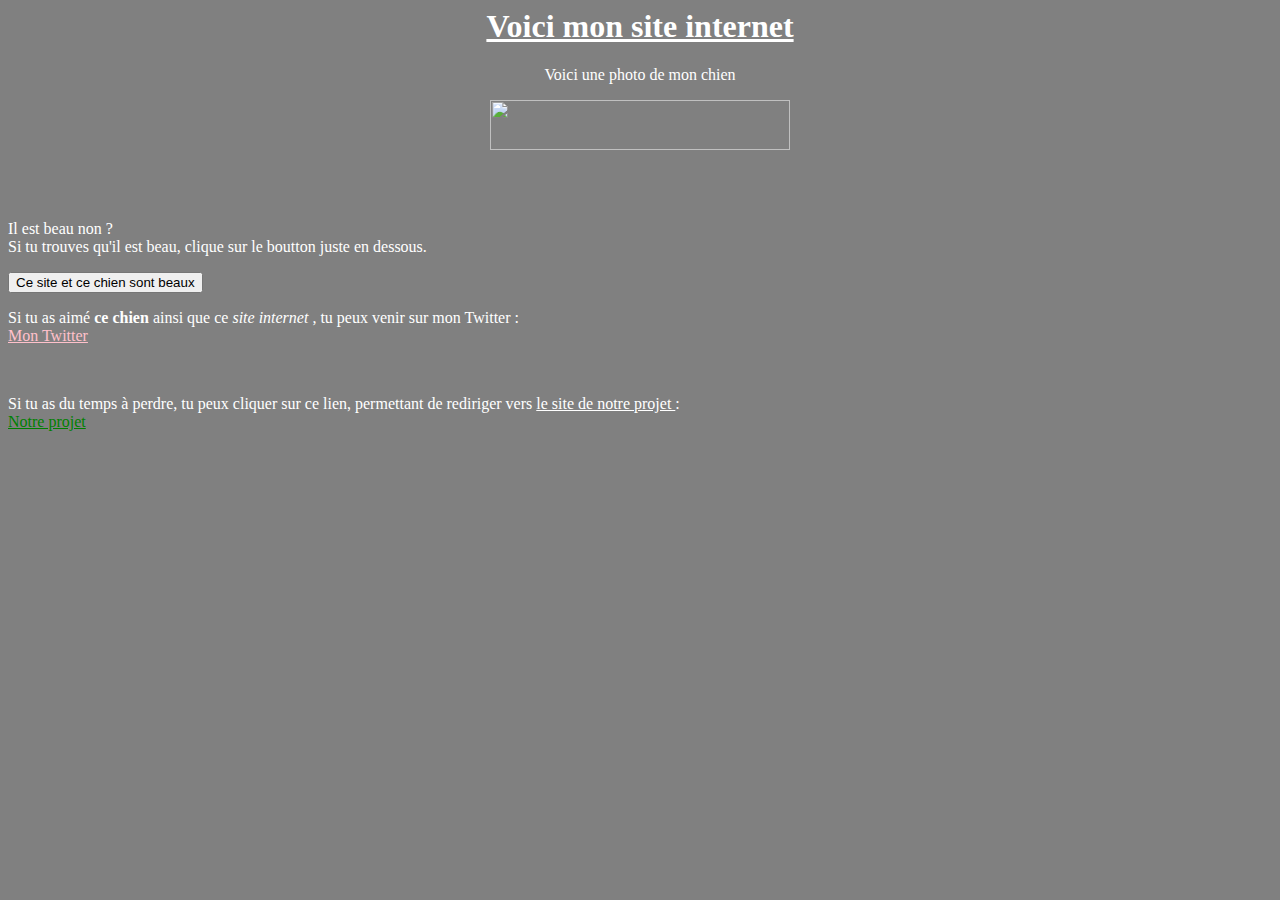
==== index.html @ ede31efd "index.html" ====
<html>
<head>
<link href="Mon site internet.css" rel="stylesheet">

<title> Site WEB Léo !! </title>

<link rel="shortcut icon" href="dog-head-3.png">

</head>

<body>
<h1> <center> <u> Voici mon site internet </u> </center> </h1>

<p> <center> Voici une photo de mon chien </center> </p>

<div class="img1">
<center> <img src="https://jooinn.com/images/dog-head-3.png" width="300" height="50"> </center> 
<audio  src="https://www.youtube.com/watch?v=8aRCmMlCcY0" autoplay> </audio>
</div>

<br>
<br>
<br>

<p>  Il est beau non ? <br> 
Si tu trouves qu'il est beau, clique sur le boutton juste en dessous.</p>


<button onclick="window.location.href='https://www.youtube.com/watch?v=dQw4w9WgXcQ'; target='blank';"> Ce site et ce chien sont beaux </button>



<p> Si tu as aimé <strong> ce chien </strong> ainsi que ce <i> site internet </i>, tu peux venir sur mon Twitter : </br>
<a href="https://twitter.com/FeyWine" ; target="blank" ; style="color:pink" ;> Mon Twitter </a> </p>

<br>

<p> Si tu as du temps à perdre, tu peux cliquer sur ce lien, permettant de rediriger vers <u> le site de notre projet </u> : <br>
<a href="https://www.youtube.com/watch?v=4-UbHw8eDzM" ; target="blank" ; style="color:green" ;> Notre projet </a> </p>


</body>
</html>
---- Mon site internet.css ----
body {
	background-color:grey;
	color:white;
	size
}

.img1 {
	transition:transform 10S ease-in-out;
	
}

.img1:hover {
	transform:scale(10.2);
	center:50%;
	
}
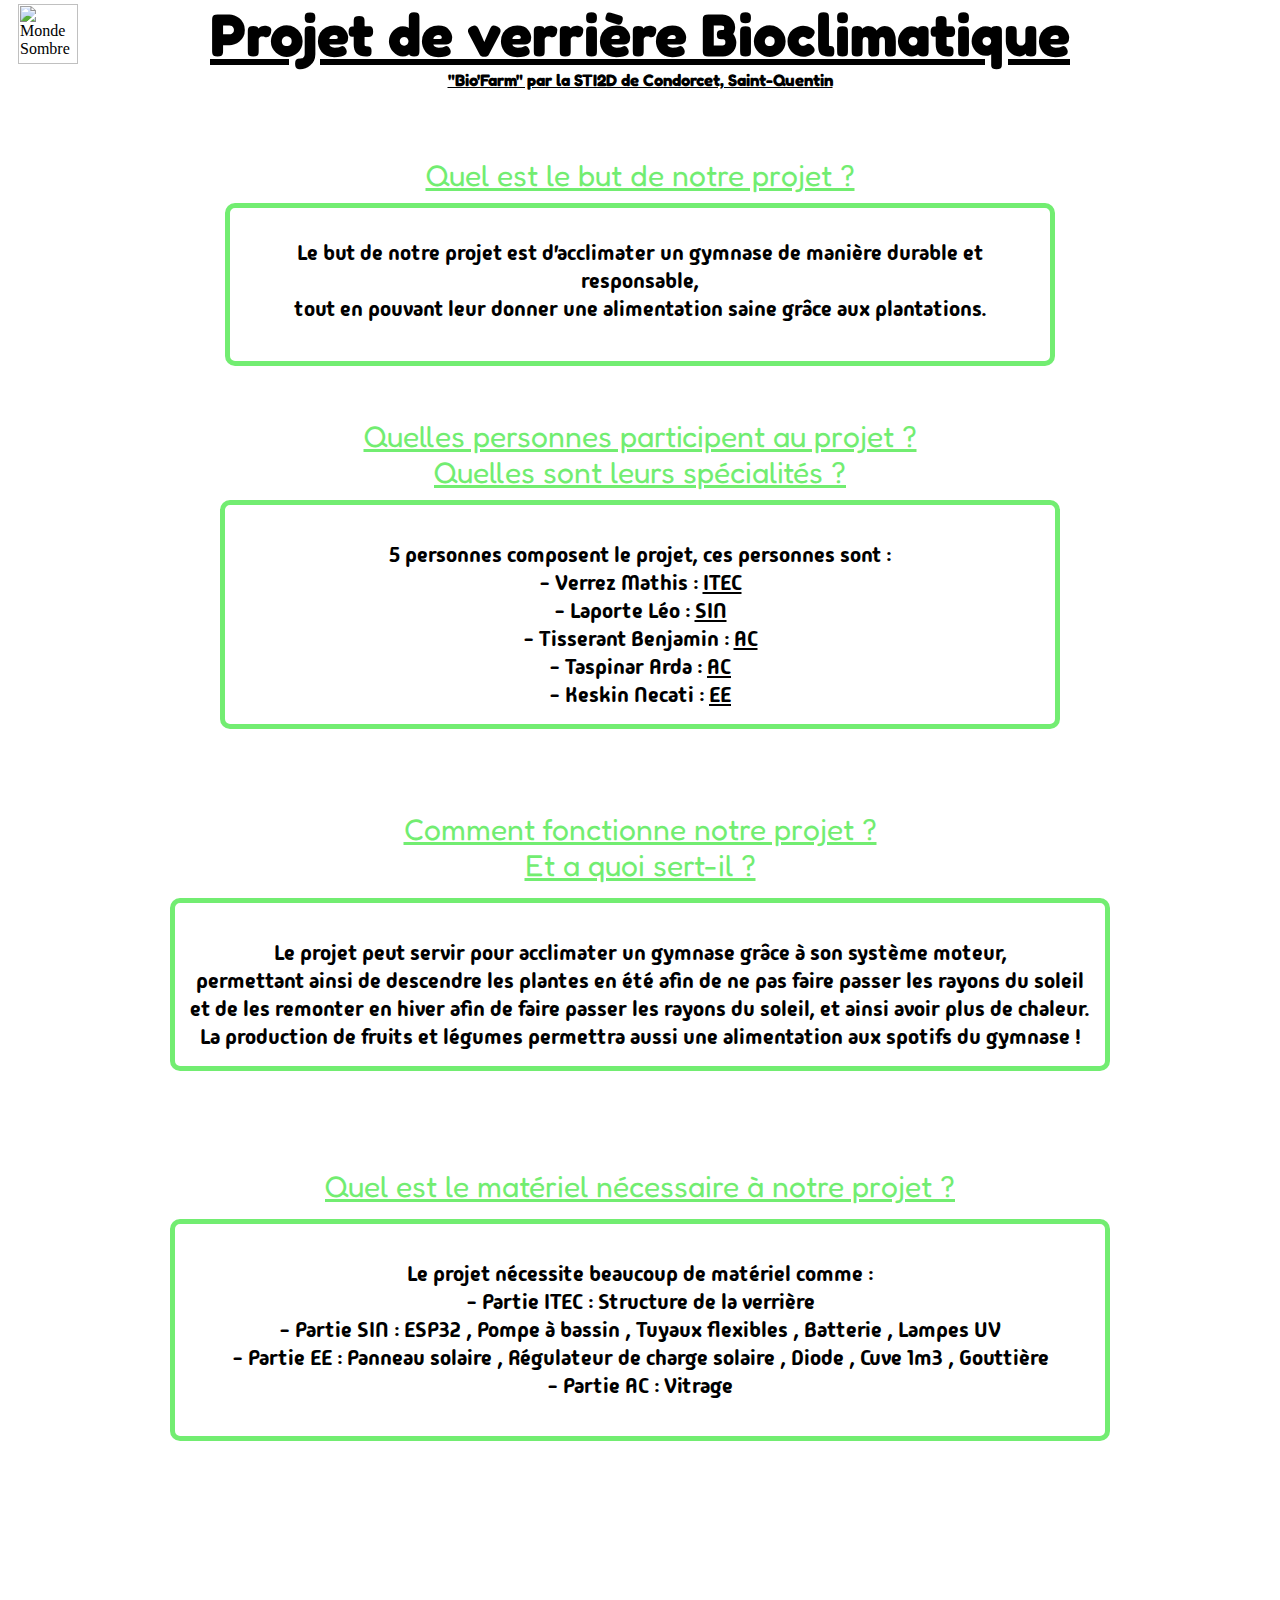
==== commit a1f7b7d4: "Update and rename Site_Internet_Verrière.html to index.html" ====
--- a/index.html
+++ b/index.html
@@ -1,43 +1,173 @@
 <html>
 <head>
-<link href="Mon site internet.css" rel="stylesheet">
+<link href="Site_Internet_Verrière.css" rel="stylesheet">
 
-<title> Site WEB Léo !! </title>
-
-<link rel="shortcut icon" href="dog-head-3.png">
-
-</head>
-
-<body>
-<h1> <center> <u> Voici mon site internet </u> </center> </h1>
-
-<p> <center> Voici une photo de mon chien </center> </p>
-
-<div class="img1">
-<center> <img src="https://jooinn.com/images/dog-head-3.png" width="300" height="50"> </center> 
-<audio  src="https://www.youtube.com/watch?v=8aRCmMlCcY0" autoplay> </audio>
-</div>
-
-<br>
-<br>
-<br>
-
-<p>  Il est beau non ? <br> 
-Si tu trouves qu'il est beau, clique sur le boutton juste en dessous.</p>
+<link rel="shortcut icon" href="logoprojet.png">
 
 
-<button onclick="window.location.href='https://www.youtube.com/watch?v=dQw4w9WgXcQ'; target='blank';"> Ce site et ce chien sont beaux </button>
+<title> Projet "Bio'Farm" </title>
+
+<link rel="preconnect" href="https://fonts.googleapis.com">
+<link rel="preconnect" href="https://fonts.gstatic.com" crossorigin>
+<link href="https://fonts.googleapis.com/css2?family=Anton&family=EB+Garamond:ital,wght@0,400..800;1,400..800&family=Fredoka:wght@300..700&family=Honk&family=Londrina+Shadow&family=Lora:ital,wght@0,400..700;1,400..700&family=Madimi+One&family=Micro+5&display=swap" rel="stylesheet">
+</head>
 
 
 
-<p> Si tu as aimé <strong> ce chien </strong> ainsi que ce <i> site internet </i>, tu peux venir sur mon Twitter : </br>
-<a href="https://twitter.com/FeyWine" ; target="blank" ; style="color:pink" ;> Mon Twitter </a> </p>
+
+
+<body>
+<div class="Titre">
+<h1> <center> <u>Projet de verrière Bioclimatique</u>  </center> </h1>                       
+</div>
+
+
+
+<div class="Sous_Titre">
+<h6> <center> <u> "Bio'Farm" par la STI2D de Condorcet, Saint-Quentin </u> </center> </h6>
+</div>
+
+
+
+<div class="LogoCondor">
+<a href="https://condorcet-saint-quentin.ac-amiens.fr/site/" target='blank'> 
+<img src="https://condorcet-saint-quentin.ac-amiens.fr/site/images/logo-condor.png" width="150">
+</a>
+</div>
+
+
+
+<div class="InstaVerrière">
+    <a href="https://www.instagram.com/verriere.bio.climatique/" target='blank'> 
+    <img src="https://th.bing.com/th/id/R.9c3e349e05d7b367d158cdad5b5d423a?rik=wfGISHBDSPNQkg&riu=http%3a%2f%2fclipart-library.com%2fimages_k%2finstagram-png-transparent%2finstagram-png-transparent-22.png&ehk=b2KPcH4S4uMDOgurFGqctT550VIBdceWr8s6Fy7ZqHo%3d&risl=&pid=ImgRaw&r=0" width="40">
+    </a>
+
+</div>
+
+<div class="LogoProjet">
+<img src="D:\Site_WEB_verrière\logoprojet.png" alt="Logo du projet" width="100">
+</div>
+
+
+<div class="ModeSombre" id="modeSombreDiv">
+    <img src="https://icones.pro/wp-content/uploads/2021/04/symbole-du-soleil-noir.png" alt="Monde Sombre" width="60">
+</div>
+<script src="ModeSombre.js"></script>
+
+
 
 <br>
 
-<p> Si tu as du temps à perdre, tu peux cliquer sur ce lien, permettant de rediriger vers <u> le site de notre projet </u> : <br>
-<a href="https://www.youtube.com/watch?v=4-UbHw8eDzM" ; target="blank" ; style="color:green" ;> Notre projet </a> </p>
+<div class="Introduction">
+<p> <u> <center> Quel est le but de notre projet ? </center> </u> </p>
+</div>
 
 
-</body>
+
+
+<div class="Paragraphe1">
+<p> <center> Le but de notre projet est d'acclimater un gymnase de manière durable et responsable,<br>
+tout en pouvant leur donner une alimentation saine grâce aux plantations. </center> <br>
+</div>
+</p>
+
+<br><br>
+
+
+<div class="Personnes">
+<p> <u> <center> Quelles personnes participent au projet ? <br> Quelles sont leurs spécialités ? </center> </u> </p>
+</div>
+
+
+
+
+<div class="Paragraphe2">
+<p> <center> 5 personnes composent le projet, ces personnes sont :  <br>
+- Verrez Mathis :  <u> ITEC </u> <br>
+- Laporte Léo : <u> SIN </u> <br>
+- Tisserant Benjamin :  <u> AC </u> <br>
+- Taspinar Arda : <u> AC </u> <br>
+- Keskin Necati : <u> EE </u> </center>
+</div>
+</p>
+
+<br><br>
+
+
+
+<div class="Projet">
+<p> <u> <center> Comment fonctionne notre projet ? <br>
+Et a quoi sert-il ?  </center> </u> </p>
+</div>
+
+
+
+
+
+<div class="ExplicationProjet">
+<p> <center> Le projet peut servir pour acclimater un gymnase grâce à son système moteur, <br>
+permettant ainsi de descendre les plantes en été afin de ne pas faire passer les rayons du soleil <br>
+et de les remonter en hiver afin de faire passer les rayons du soleil, et ainsi avoir plus de chaleur. <br>
+La production de fruits et légumes permettra aussi une alimentation aux spotifs du gymnase ! </center>
+</div>
+</p>
+
+
+<br><br>
+
+
+<div class="Projet">
+    <p> <u> <center> Quel est le matériel nécessaire à notre projet ? </center> </u> </p>
+    </div>
+
+
+
+
+
+<div class="ExplicationProjet">
+    <p> <center>Le projet nécessite beaucoup de matériel comme : <br>
+    - Partie ITEC : Structure de la verrière <br>
+- Partie SIN : ESP32 , Pompe à bassin , Tuyaux flexibles , Batterie , Lampes UV  <br>
+- Partie EE : Panneau solaire , Régulateur de charge solaire , Diode , Cuve 1m3 , Gouttière <br>
+- Partie AC : Vitrage </center> </p>
+</div>
+
+
+
+
+
+
+
+
+
+
+
+
+
+
+
+
+
+
+
+
+
+
+
+
+
+
+
+
+
+
+
+
+
+
+
+
+
+
+
 </html>
--- a/Site_Internet_Verrière.css
+++ b/Site_Internet_Verrière.css
@@ -0,0 +1,112 @@
+body {
+	background-color:#ffffff;
+}
+
+.Titre {
+	font-family: 'Fredoka', sans-serif;
+	font-size: 30px;
+	position:relative;
+	top:-10px;
+}
+
+.Sous_Titre {
+    font-family: 'Fredoka', sans-serif;
+    font-size: 25px;
+    text-align: center; /* Pour centrer le texte horizontalement */
+    position: relative;
+    top: -50px;
+
+}
+
+.LogoCondor {
+	position:absolute;
+	margin-top: -170px; 
+    margin-left: 1730px; 
+}
+
+.InstaVerrière {
+	position:absolute;
+	margin-top: -110px; 
+    margin-left: 1838px; 
+}
+
+.LogoProjet {
+	position:absolute;
+	margin-top: -195px; 
+    margin-left: 1370px; 
+}
+
+
+.ModeSombre {
+	position:absolute;
+	margin-top: -175px; 
+    margin-left: 10px; 
+	cursor: pointer;
+}
+
+.Introduction {
+	font-family: 'Fredoka', sans-serif;
+	color:#72ed71;
+	font-size: 30px;
+	position:relative;
+	top:-70px;
+}
+
+
+.Paragraphe1 {
+	font-family: 'Madimi One', sans-serif;
+	font-size: 21px;
+	position: relative;
+	top: -90px;
+	border: 5px solid #72ed71;
+	padding: 10px;
+	width: 800px;
+	margin: 0 auto;
+	border-radius: 10px;
+	
+	
+}
+
+.Personnes {
+	font-family: 'Fredoka', sans-serif;
+	color:#72ed71;
+	font-size: 30px;
+	position: relative;
+	top: -120px;
+}
+
+.Paragraphe2 {
+	font-family: 'Madimi One', sans-serif;
+	font-size: 21px;
+	position: relative;
+	top: -140px;
+	border: 5px solid #72ed71;
+	padding: 15px;
+	width: 800px;
+	margin: 0 auto;
+	border-radius: 10px;
+
+}
+
+.Projet {
+	font-family: 'Fredoka', sans-serif;
+	color:#72ed71;
+	font-size: 30px;
+	position: relative;
+	top: -140px;
+	
+}
+
+.ExplicationProjet {
+	font-family: 'Madimi One', sans-serif;
+	font-size: 21px;
+	position: relative;
+	top: -155px;
+	border: 5px solid #72ed71;
+	padding: 15px;
+	width: 900px;
+	margin: 0 auto;
+	border-radius: 10px;
+
+}
+
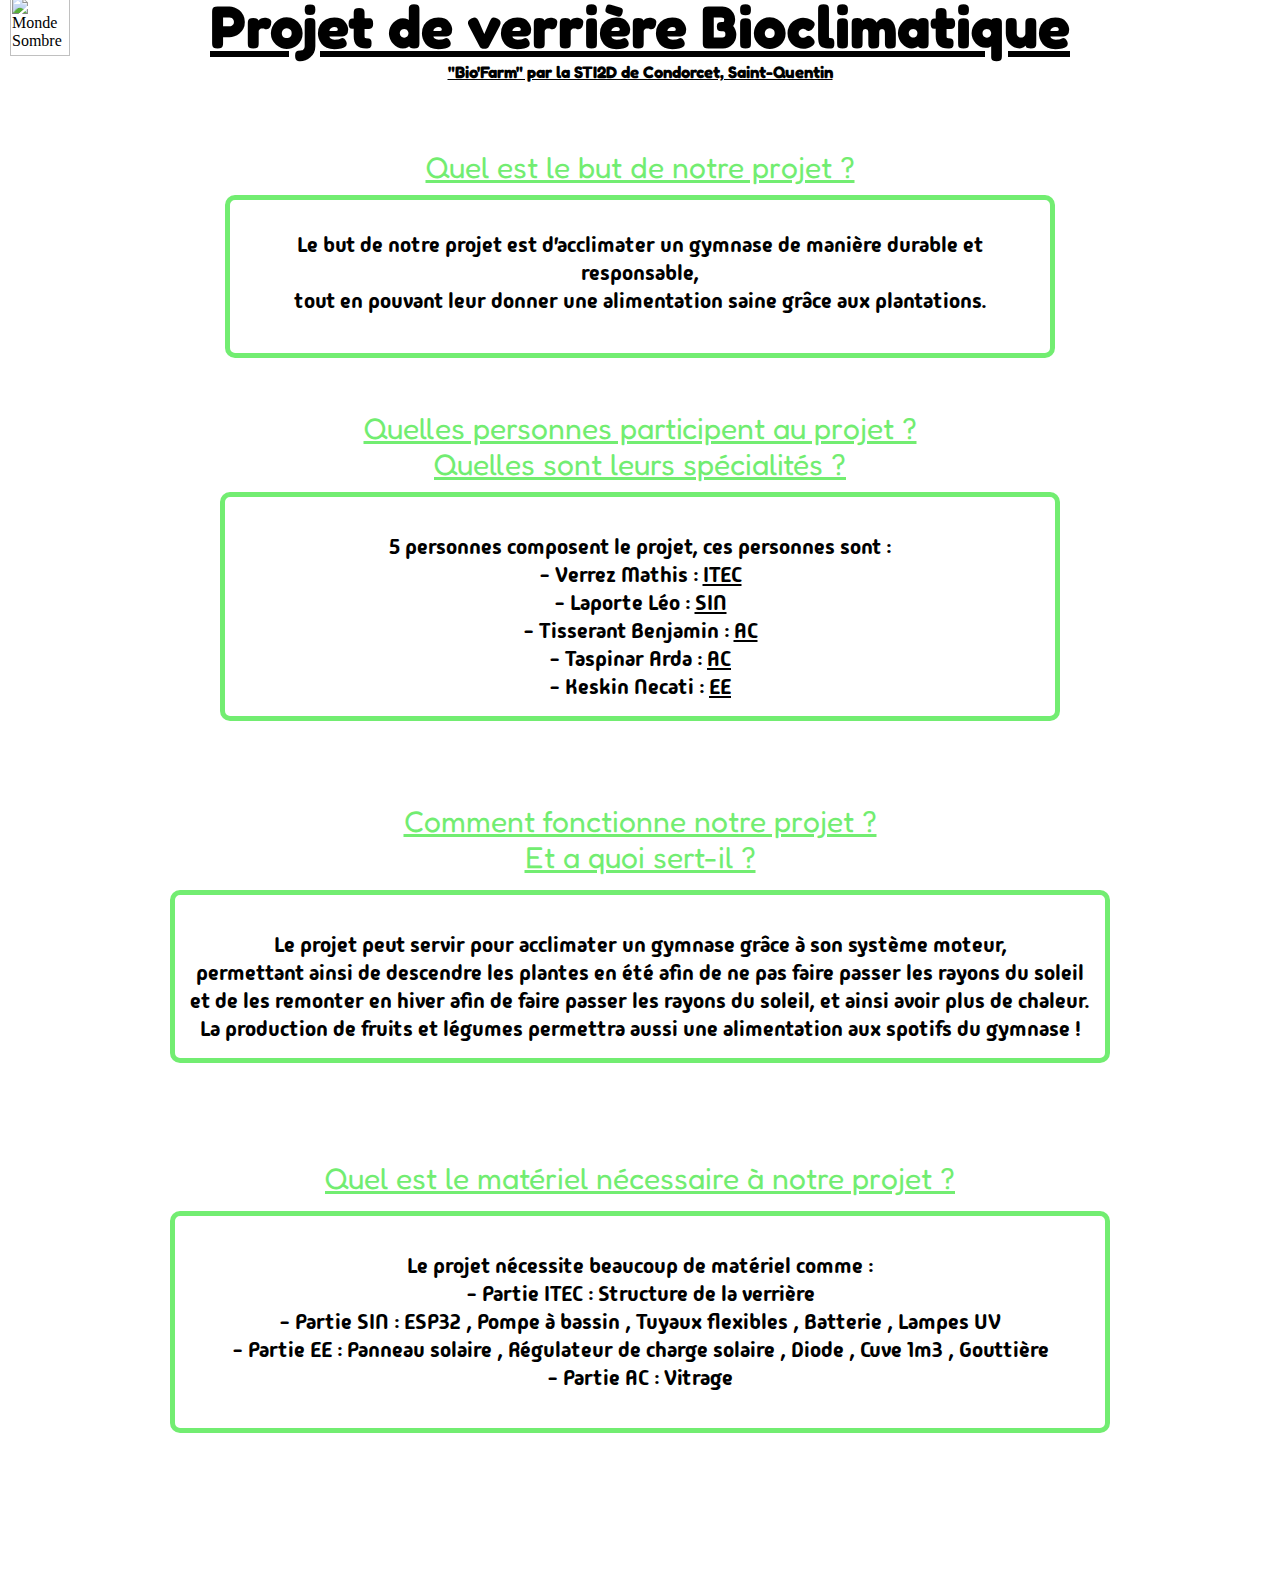
==== commit 8fac7df1: "index.html" ====
--- a/index.html
+++ b/index.html
@@ -45,7 +45,7 @@
 </div>
 
 <div class="LogoProjet">
-<img src="D:\Site_WEB_verrière\logoprojet.png" alt="Logo du projet" width="100">
+<img src="https://github.com/FeyWine/Bio-Farm/blob/main/logoprojet.png" alt="Logo du projet" width="100">
 </div>
 
 
--- a/Site_Internet_Verrière.css
+++ b/Site_Internet_Verrière.css
@@ -1,5 +1,7 @@
 body {
 	background-color:#ffffff;
+	margin:0;
+	padding: 0;
 }
 
 .Titre {
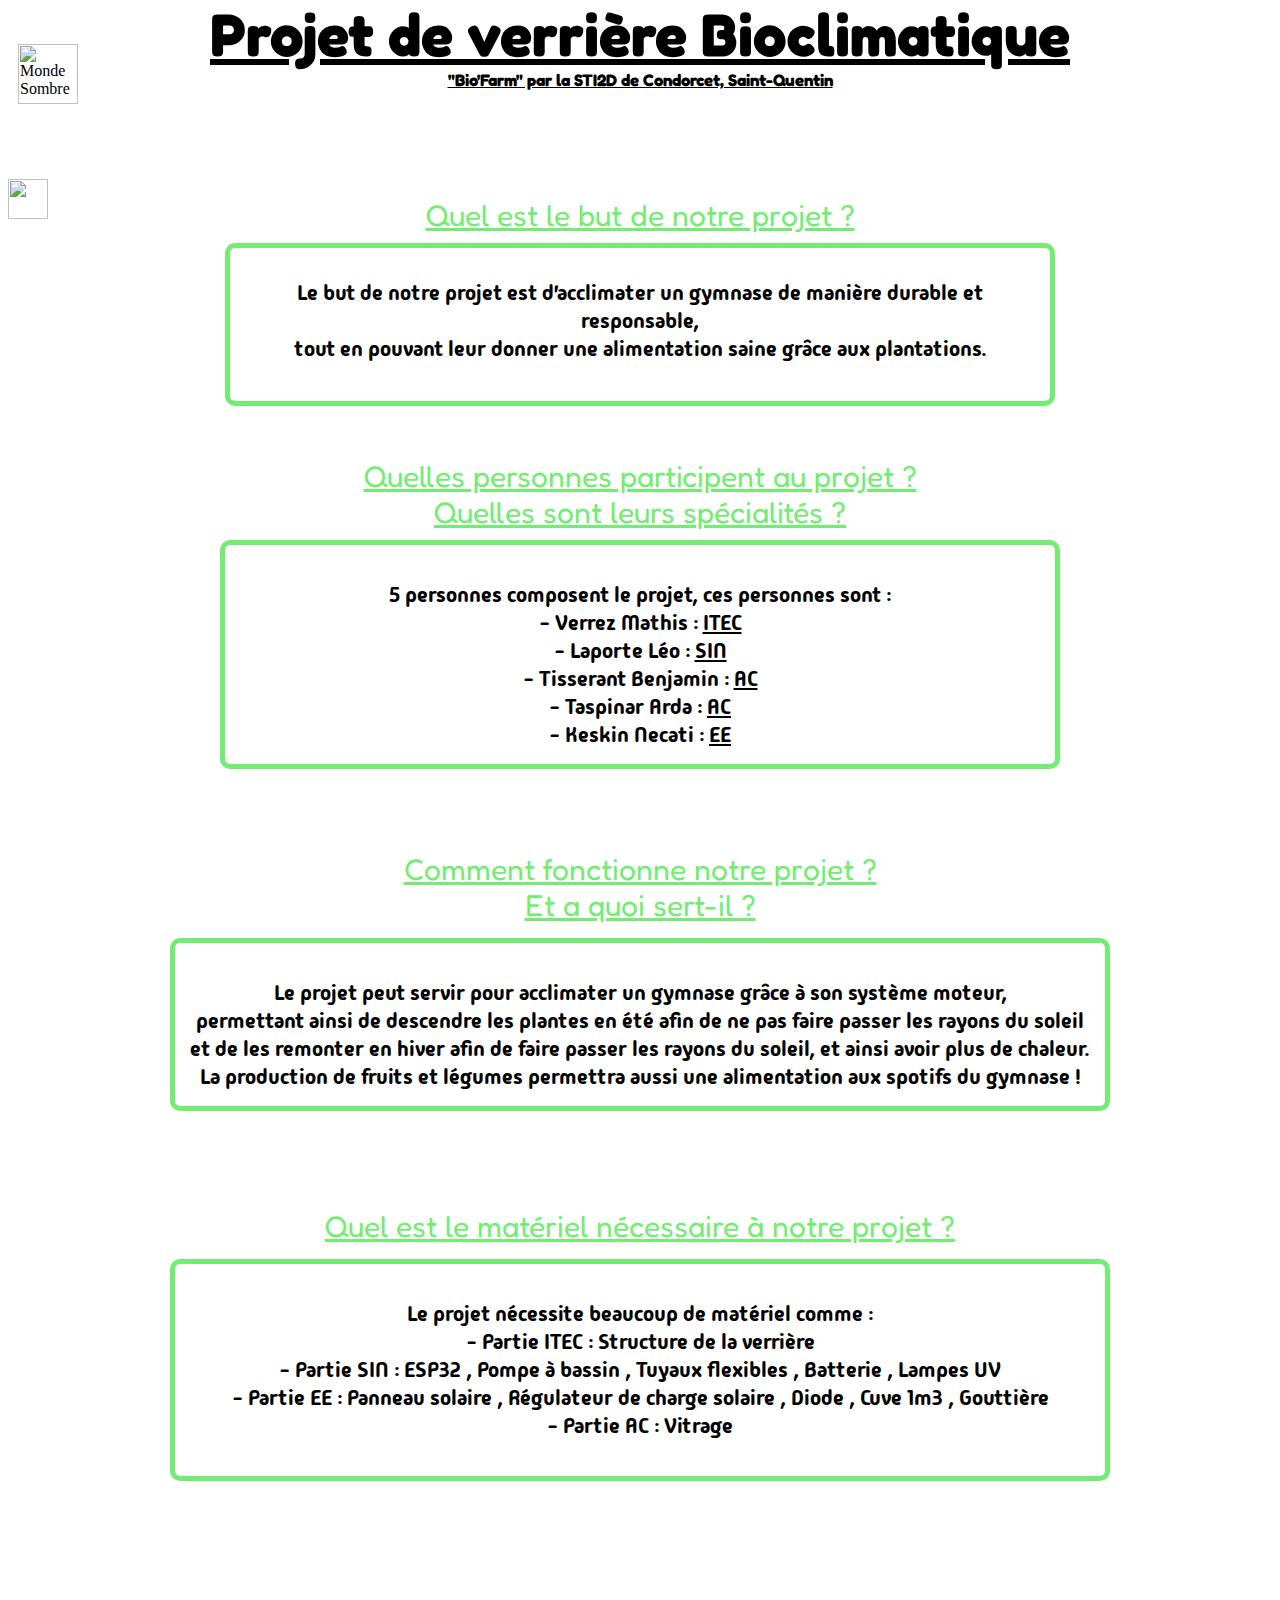
==== commit 2e268bd5: "Update index.html" ====
--- a/index.html
+++ b/index.html
@@ -37,7 +37,7 @@
 
 
 
-<div class="InstaVerrière">
+<div class="InstaVerriere">
     <a href="https://www.instagram.com/verriere.bio.climatique/" target='blank'> 
     <img src="https://th.bing.com/th/id/R.9c3e349e05d7b367d158cdad5b5d423a?rik=wfGISHBDSPNQkg&riu=http%3a%2f%2fclipart-library.com%2fimages_k%2finstagram-png-transparent%2finstagram-png-transparent-22.png&ehk=b2KPcH4S4uMDOgurFGqctT550VIBdceWr8s6Fy7ZqHo%3d&risl=&pid=ImgRaw&r=0" width="40">
     </a>
@@ -45,7 +45,7 @@
 </div>
 
 <div class="LogoProjet">
-<img src="https://github.com/FeyWine/Bio-Farm/blob/main/logoprojet.png" alt="Logo du projet" width="100">
+<img src="https://raw.githubusercontent.com/FeyWine/Bio-Farm/main/logoprojet.png" alt="Logo du projet" width="100">
 </div>
 
 
--- a/Site_Internet_Verrière.css
+++ b/Site_Internet_Verrière.css
@@ -1,7 +1,5 @@
 body {
 	background-color:#ffffff;
-	margin:0;
-	padding: 0;
 }
 
 .Titre {
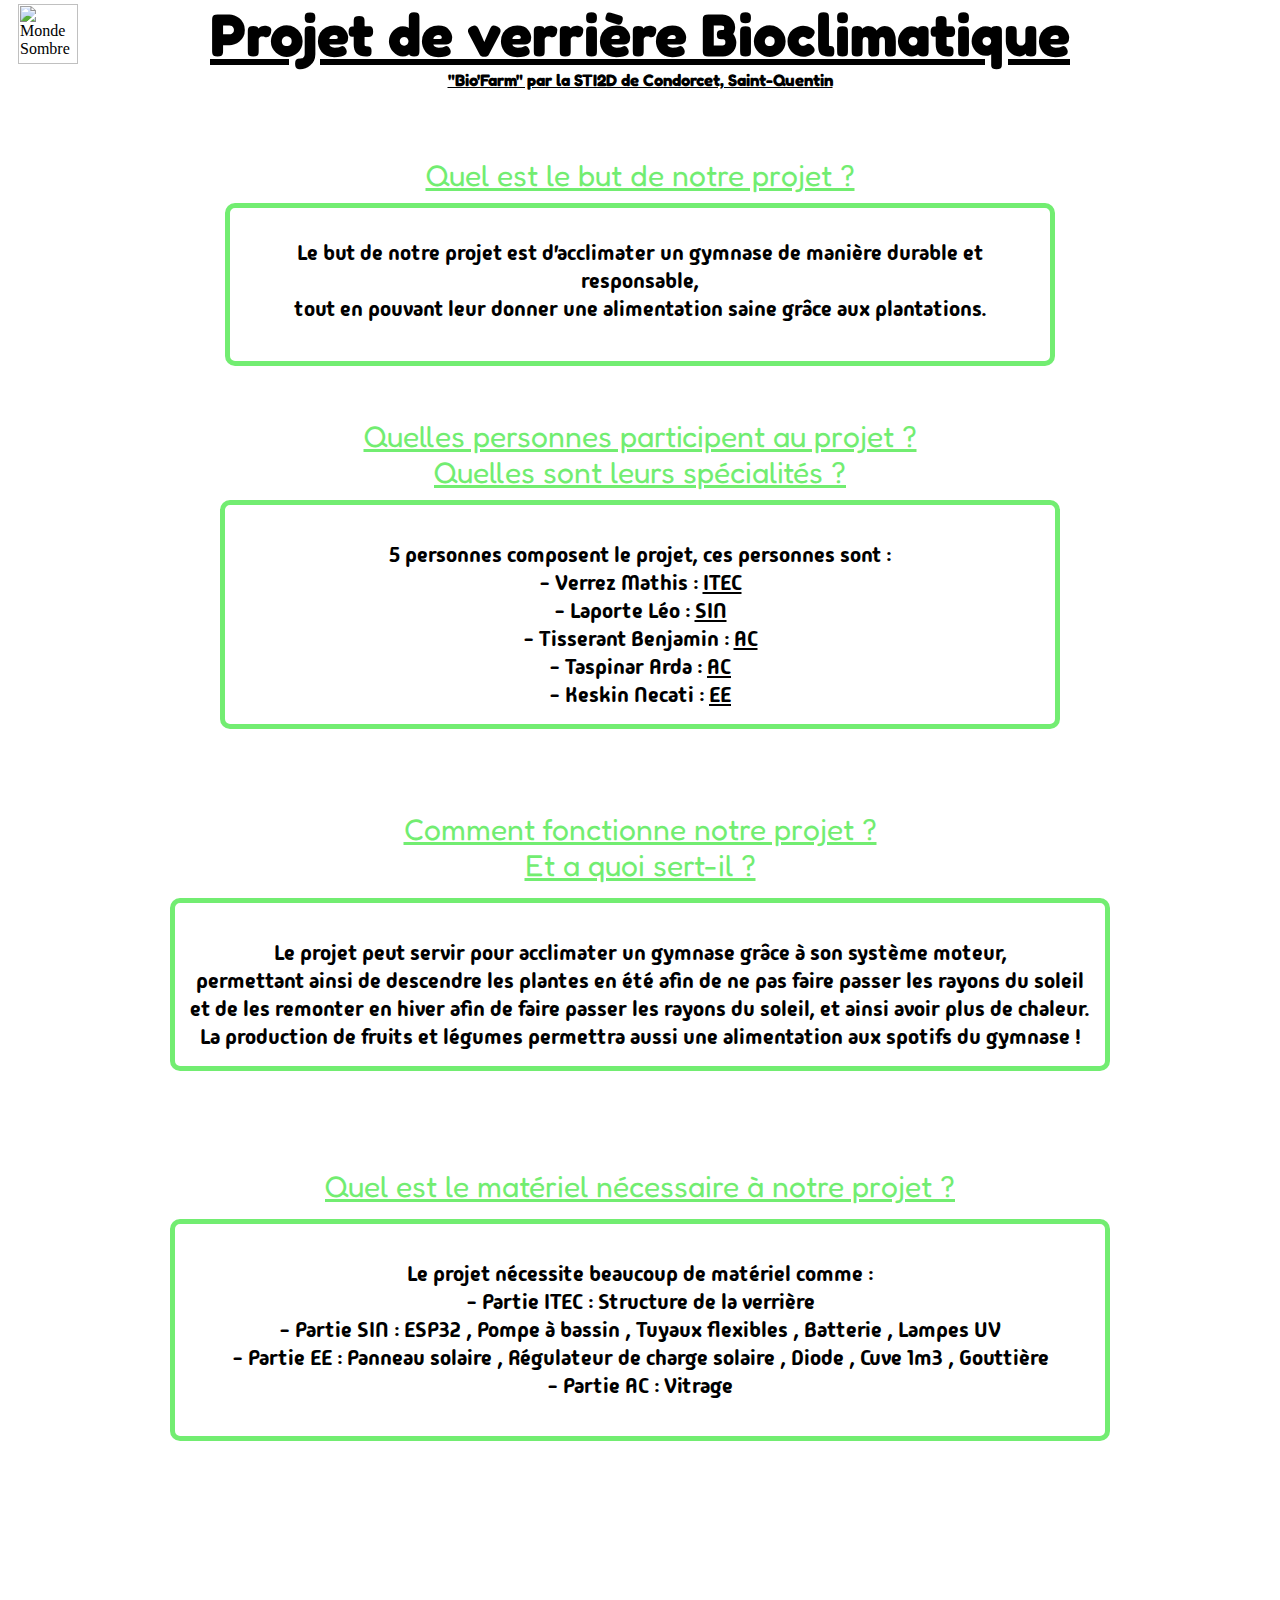
==== commit 7e4e29df: "Update index.html" ====
--- a/index.html
+++ b/index.html
@@ -39,7 +39,7 @@
 
 <div class="InstaVerriere">
     <a href="https://www.instagram.com/verriere.bio.climatique/" target='blank'> 
-    <img src="https://th.bing.com/th/id/R.9c3e349e05d7b367d158cdad5b5d423a?rik=wfGISHBDSPNQkg&riu=http%3a%2f%2fclipart-library.com%2fimages_k%2finstagram-png-transparent%2finstagram-png-transparent-22.png&ehk=b2KPcH4S4uMDOgurFGqctT550VIBdceWr8s6Fy7ZqHo%3d&risl=&pid=ImgRaw&r=0" width="40">
+    <img src="https://clipart-library.com/images_k/instagram-transparent-image/instagram-transparent-image-5.png" width="40">
     </a>
 
 </div>
--- a/Site_Internet_Verrière.css
+++ b/Site_Internet_Verrière.css
@@ -24,7 +24,7 @@
     margin-left: 1730px; 
 }
 
-.InstaVerrière {
+.InstaVerriere {
 	position:absolute;
 	margin-top: -110px; 
     margin-left: 1838px; 
